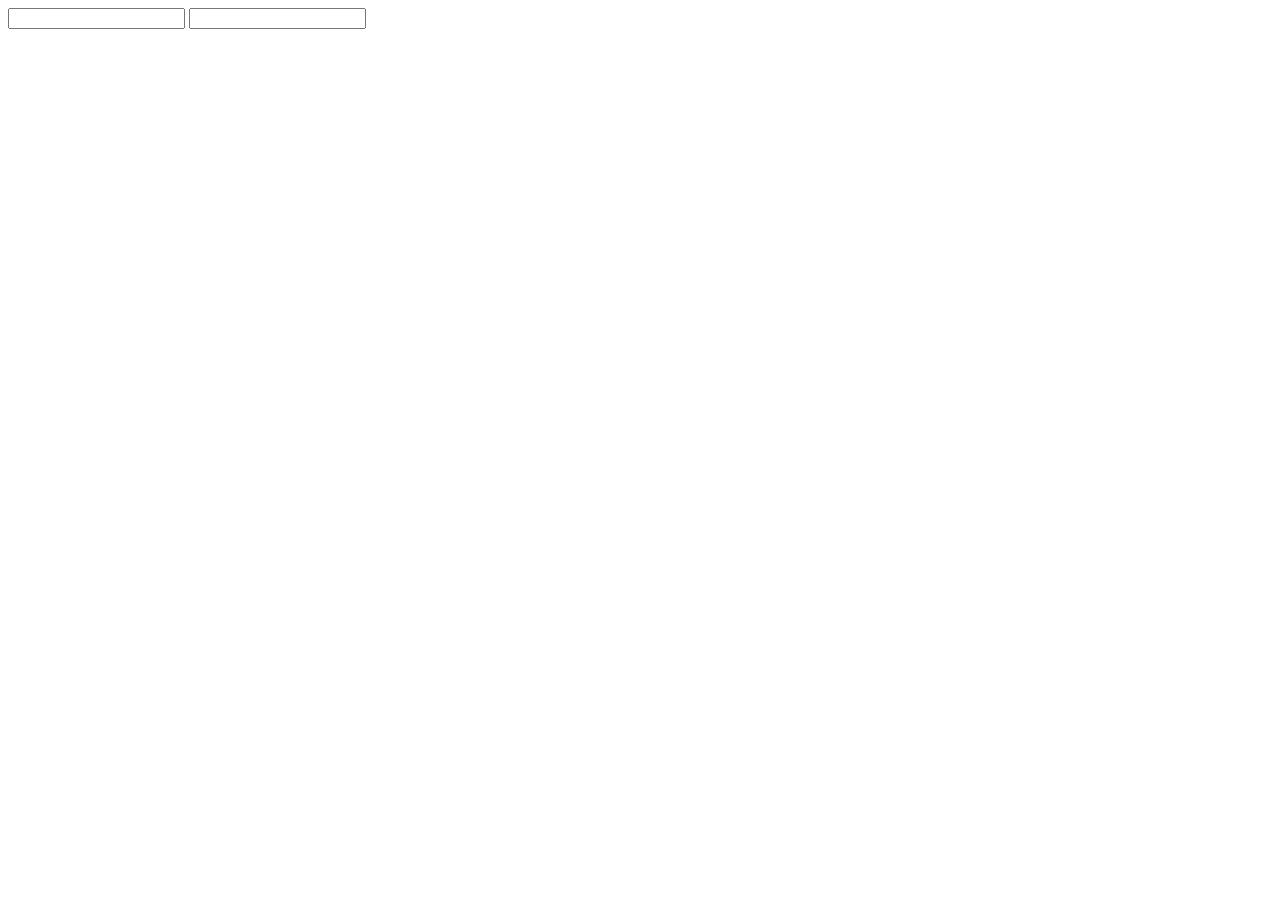
==== B2/01. JSON-API/TP-03.API/index.html @ 1851a6c3 "big update (some data may be loss forever :'( )" ====
<!DOCTYPE html>
<html lang="en">
<head>
    <meta charset="UTF-8">
    <meta name="viewport" content="width=device-width, initial-scale=1.0">
    <title>Mistral my beloved</title>
</head>
<body>
    <div id="output"></div>
    <div id="chatBox">
        <form id="send">
            <input type="text" id="text">
            <input type="text" id="submit">
        </form>
    </div>


    <script type="module" src="./assets/script.js"></script>
</body>
</html>
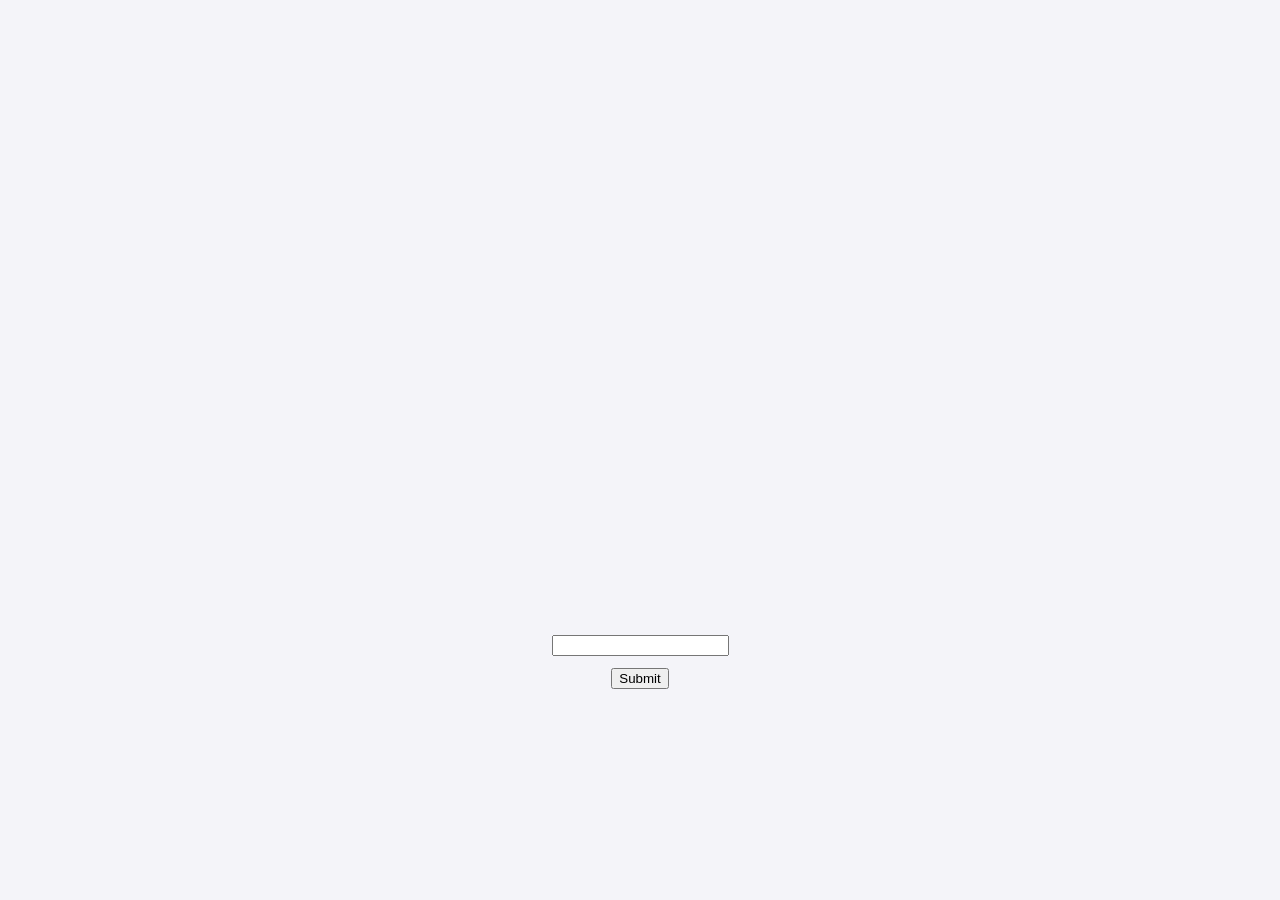
==== commit 476f6eed: "adding and finishing the TP-03" ====
--- a/B2/01. JSON-API/TP-03.API/index.html
+++ b/B2/01. JSON-API/TP-03.API/index.html
@@ -4,13 +4,14 @@
     <meta charset="UTF-8">
     <meta name="viewport" content="width=device-width, initial-scale=1.0">
     <title>Mistral my beloved</title>
+    <link rel="stylesheet" href="./assets/style.css">
 </head>
 <body>
     <div id="output"></div>
     <div id="chatBox">
         <form id="send">
             <input type="text" id="text">
-            <input type="text" id="submit">
+            <input type="submit" id="submit">
         </form>
     </div>
 
--- a/B2/01. JSON-API/TP-03.API/assets/style.css
+++ b/B2/01. JSON-API/TP-03.API/assets/style.css
@@ -0,0 +1,21 @@
+body {
+    margin: 0;
+    min-height: 100vh;
+    display: grid;
+    place-items: center;
+    background-color: #f4f4f9;
+    font-family: sans-serif;
+}
+
+/* Centre et empile verticalement */
+#chat-container, form {
+    display: flex;
+    flex-direction: column;
+    align-items: center;
+    gap: 12px;
+}
+
+#output {
+    width: 100%;
+    max-width: 480px;
+}
